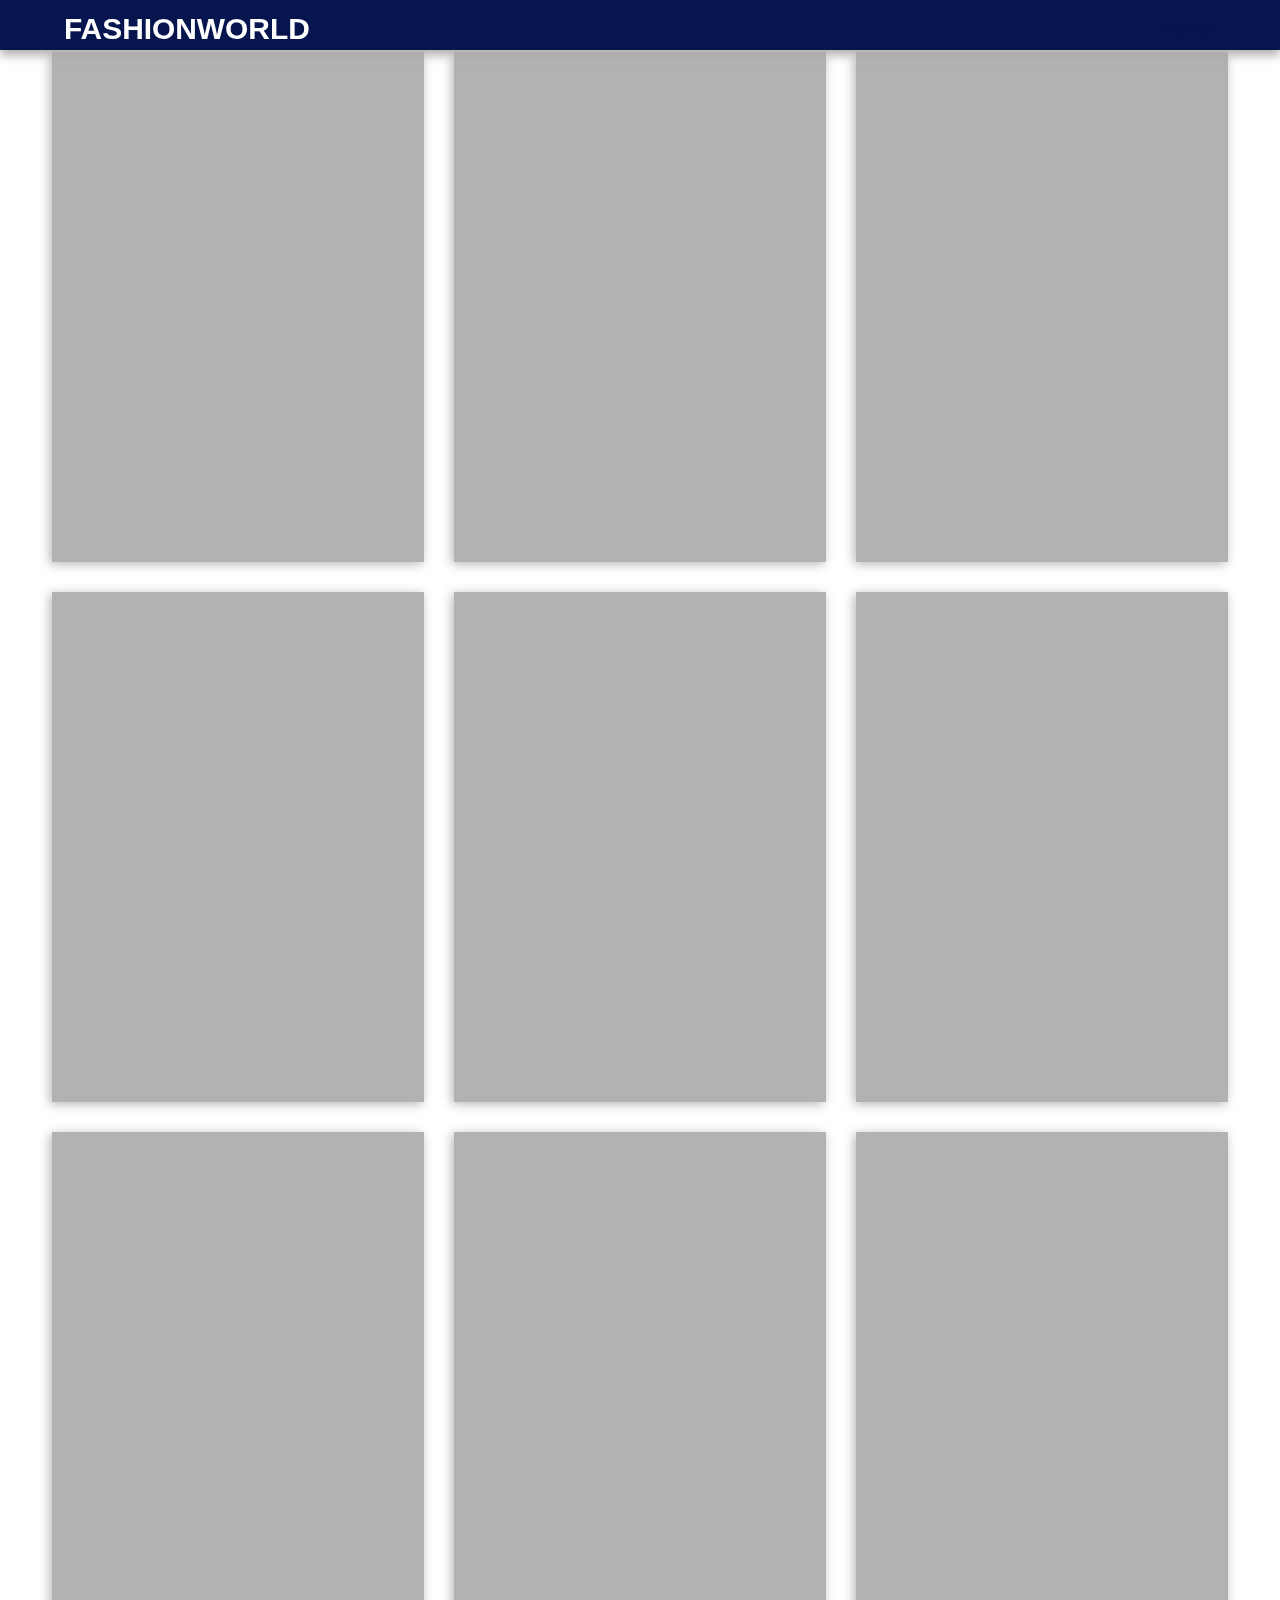
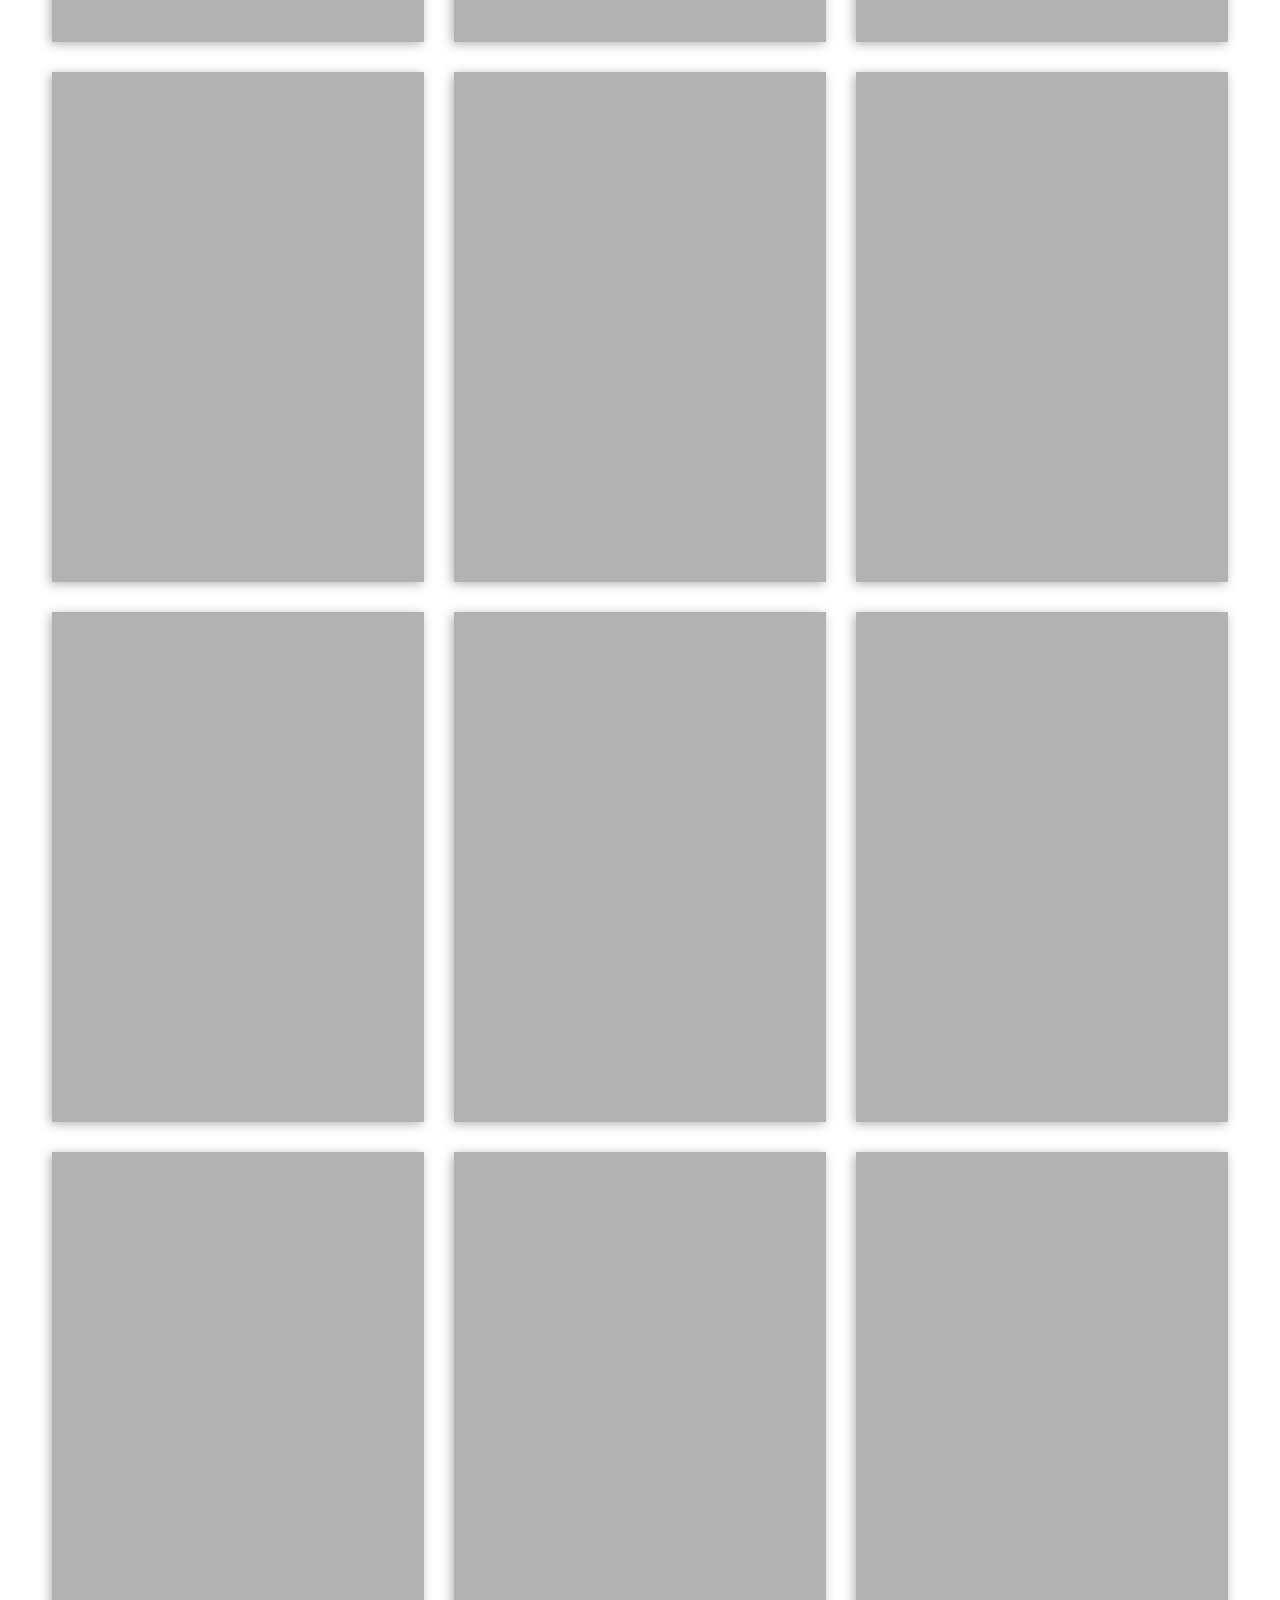
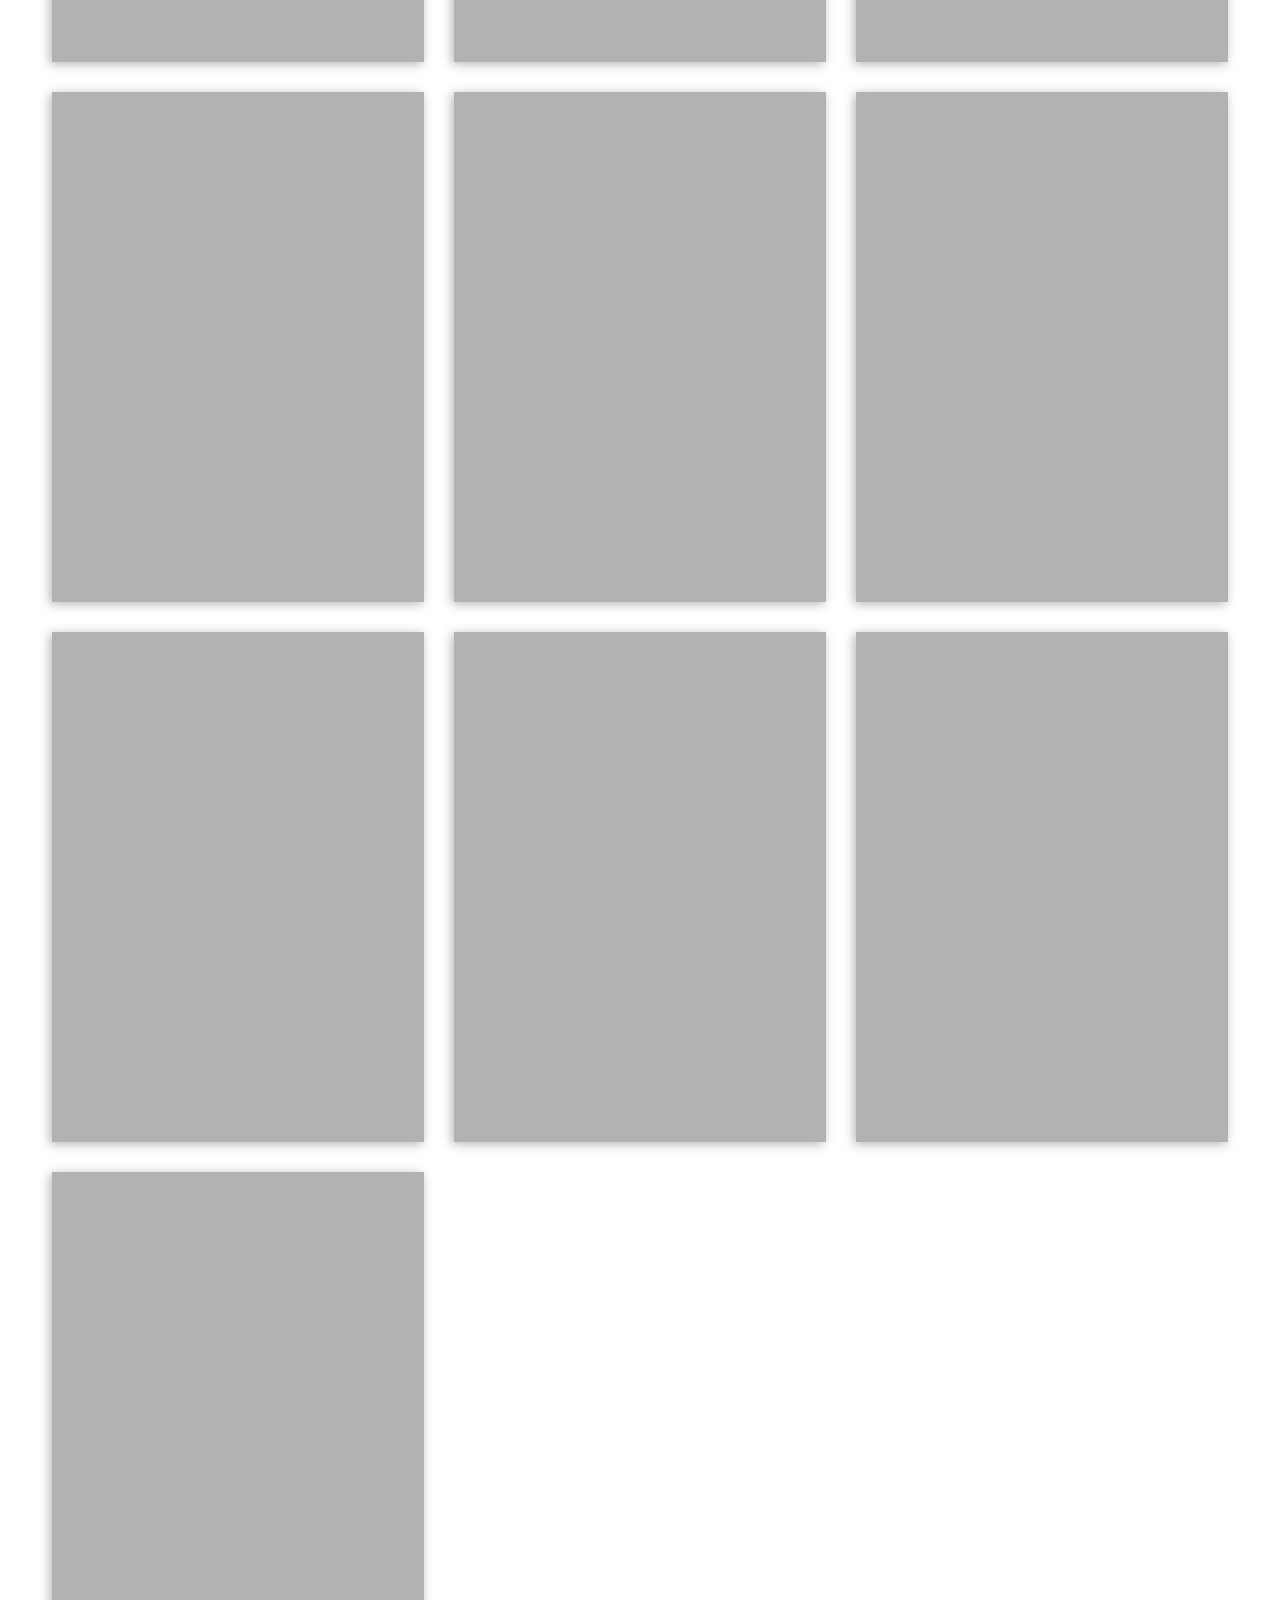
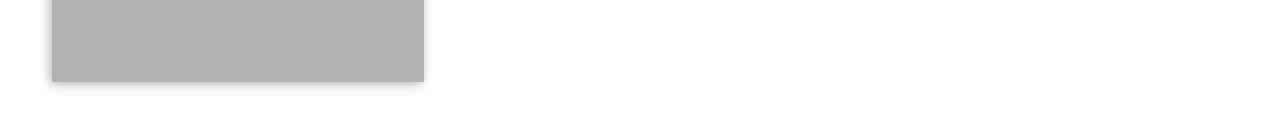
==== gallery-dior.html @ 8ffb0856 "Add files via upload" ====
<!DOCTYPE html>
<html lang="en">
<head>
    <meta charset="UTF-8">
    <meta http-equiv="X-UA-Compatible" content="IE=edge">
    <meta name="viewport" content="width=device-width, initial-scale=1.0">
    <title>Document</title>
    <link rel="stylesheet" href="gallery-dior.css">
</head>
<body>
    <div>
        <nav class="navbar">
                <div class="navbar-container container">
                    <input type="checkbox" name="" id="">
                    <div class="hamburger-lines">
                        <span class="line line1"></span>
                        <span class="line line2"></span>
                        <span class="line line3"></span>
                    </div>
                    <ul class="menu-items">
                        <li><a href="kursovay.html">Главная</a></li>
                    </ul>
                    <div class="box-notification">
                    <div class="notifications">
                        <i class="solid bell" ></i>
                        <span class="num">3</span>
                        <ul class="notification-list">
                            <li>
                                <span class="icon"><i class="solid user"></i></span>
                                <span class="text">Уведомление!</span>
                            </li>
                            <li>
                                <span class="icon"><i class="solid user"></i></span>
                                <span class="text">Уведомление!</span>
                            </li>
                            <li>
                                <span class="icon"><i class="solid user"></i></span>
                                <span class="text">Уведомление!</span>
                            </li>
                        </ul>
                    </div>
                </div>
                    <h1 class="logo">FASHIONWORLD</h1>
        </nav>
    </div>
    <section>
          <section class="section">
            <div class="grid">
              <div class="item item--large">
                <div class="item__details">
                </div>
              </div>
              <div class="item item--large">
                <div class="item__details">

                </div>
              </div>
              <div class="item item--large">
                <div class="item__details">

                </div>
              </div>
              <div class="item item--large">
                <div class="item__details">

                </div>
              </div>
              
              <div class="item item--large">
                <div class="item__details">

                </div>
              </div>
              <div class="item item--large">
                <div class="item__details">
                </div>
              </div>
              <div class="item item--large">
                <div class="item__details">

                </div>
              </div>
              <div class="item item--large">
                <div class="item__details">

                </div>
              </div>
              <div class="item item--large">
                <div class="item__details">

                </div>
              </div>
              
              <div class="item item--large">
                <div class="item__details">

                </div>
              </div>
              <div class="item item--large">
                <div class="item__details">
                </div>
              </div>
              <div class="item item--large">
                <div class="item__details">

                </div>
              </div>
              <div class="item item--large">
                <div class="item__details">

                </div>
              </div>
              <div class="item item--large">
                <div class="item__details">

                </div>
              </div>
              
              <div class="item item--large">
                <div class="item__details">

                </div>
              </div>
              <div class="item item--large">
                <div class="item__details">
                </div>
              </div>
              <div class="item item--large">
                <div class="item__details">

                </div>
              </div>
              <div class="item item--large">
                <div class="item__details">

                </div>
              </div>
              <div class="item item--large">
                <div class="item__details">

                </div>
              </div>
              
              <div class="item item--large">
                <div class="item__details">

                </div>
              </div>
              <div class="item item--large">
                <div class="item__details">
                </div>
              </div>
              <div class="item item--large">
                <div class="item__details">

                </div>
              </div>
              <div class="item item--large">
                <div class="item__details">

                </div>
              </div>
              <div class="item item--large">
                <div class="item__details">

                </div>
              </div>
              
              <div class="item item--large">
                <div class="item__details">

                </div>
              </div>
              
             
              
            </div>
          </div>
    </section>
</body>
</html>
---- gallery-dior.css ----
@import url("https://fonts.googleapis.com/css?family=Arvo");
body,
html {
  display: flex;
  justify-content: center;
  align-items: center;
  position: relative;
  width: 100%;
  height: 100%;
  background: #ffffff;
  font-size: 13px;
  font-family: "Arvo", monospace;
}
@supports (display: grid) {
  body,
html {
    display: block;
  }
}

.message {
  border: 1px solid #d2d0d0;
  padding: 2em;
  font-size: 1.7vw;
  box-shadow: -2px 2px 10px 0px rgba(68, 68, 68, 0.4);
}
@supports (display: grid) {
  .message {
    display: none;
  }
}

.section {
  display: none;
  padding: 2rem;
}
@media screen and (min-width: 768px) {
  .section {
    padding: 4rem;
  }
}
@supports (display: grid) {
  .section {
    display: block;
  }
}

h1 {
  font-size: 2rem;
  margin: 0 0 1.5em;
}

.grid {
  display: grid;
  grid-gap: 30px;
  grid-template-columns: repeat(auto-fit, minmax(300px, 1fr));
  grid-auto-rows: 150px;
  grid-auto-flow: row dense;
}

.item {
  position: relative;
  display: flex;
  flex-direction: column;
  justify-content: flex-end;
  box-sizing: border-box;
  background: #0c9a9a;
  color: #fff;
  background: url("https://i.pinimg.com/474x/1c/7b/c0/1c7bc0b920ac90ef28a61fd636ce84b3.jpg");
  background-size: cover;
  background-position: center;
  box-shadow: -2px 2px 10px 0px rgba(68, 68, 68, 0.4);
  transition: transform 0.3s ease-in-out;
  cursor: pointer;
}
.item:nth-of-type(2) {
    background-image: url("https://i.pinimg.com/474x/ea/f2/2d/eaf22dfda07c03decf22b965a872c49d.jpg");
  }
.item:nth-of-type(3) {
  background-image: url("https://i.pinimg.com/474x/67/42/61/674261ce900a07ea1f68ac8171846919.jpg");
}
.item:nth-of-type(4) {
  background-image: url("https://i.pinimg.com/474x/36/46/e3/3646e32257d779500b7aafa570df3d01.jpg");
}
.item:nth-of-type(5) {
  background-image: url("https://i.pinimg.com/474x/bf/46/c1/bf46c1add9ff9d194bcf47ae269b3bdd.jpg");

}
.item:nth-of-type(6) {
  background-image: url("https://i.pinimg.com/474x/9b/9d/f9/9b9df9f6181642e09796829ede533b48.jpg");
}
.item:nth-of-type(7) {
  background-image: url("https://i.pinimg.com/474x/d5/66/8a/d5668a95f8f5ebc15f8c12243bde79b4.jpg");
}
  .item:nth-of-type(8) {
    background-image: url("https://i.pinimg.com/474x/d6/05/22/d605228736ec56016b51bd7534dd52ef.jpg");

}
  .item:nth-of-type(9) {
    background-image: url("https://i.pinimg.com/474x/81/20/dc/8120dc310d25f4e52488bedc4e976835.jpg");

}
  .item:nth-of-type(10) {
    background-image: url("https://i.pinimg.com/474x/59/35/af/5935afebbf01f35f7b0349c80576598e.jpg");
}
.item:nth-of-type(11) {
  background-image: url("https://i.pinimg.com/474x/81/4d/31/814d319c3ffa8c5afea0db1a35b5f12f.jpg");
}
.item:nth-of-type(12) {
  background-image: url("https://i.pinimg.com/474x/62/1a/d2/621ad2e82cae3624b50946e61081aa57.jpg");
}
.item:nth-of-type(13) {
  background-image: url("https://i.pinimg.com/474x/be/a2/77/bea2773dbe69cf99f0286af071802b60.jpg");
}
.item:nth-of-type(14) {
  background-image: url("https://i.pinimg.com/474x/64/3b/5c/643b5c1cb4f96cf5233a61284eb048f4.jpg");
}
.item:nth-of-type(15) {
  background-image: url("https://i.pinimg.com/474x/ae/82/78/ae8278084b4c03c3978279e37e413b86.jpg");
}
.item:nth-of-type(16) {
  background-image: url("https://i.pinimg.com/474x/71/38/b3/7138b35b6df02727cc25150e3a055b1c.jpg");
}
.item:nth-of-type(17) {
  background-image: url("https://i.pinimg.com/474x/7f/6a/ea/7f6aea92a99482caac9a995eb46164c4.jpg");
}
.item:nth-of-type(18) {
  background-image: url("https://i.pinimg.com/474x/47/b0/e4/47b0e4e003b82b0f53cedb268e7acb15.jpg");
}
.item:nth-of-type(19) {
  background-image: url("https://i.pinimg.com/474x/3c/17/ef/3c17ef752baf0d933d3d8871e9bdd9b3.jpg");
}
.item:nth-of-type(20) {
  background-image: url("https://i.pinimg.com/474x/a4/62/06/a462066668c3bf82a10f06048f17303c.jpg");
}
.item:nth-of-type(21) {
  background-image: url("https://i.pinimg.com/474x/5b/cb/15/5bcb15fec629109f45a42e3972c52429.jpg");
}
.item:nth-of-type(22) {
  background-image: url("https://i.pinimg.com/474x/3c/b6/df/3cb6df32b60fd1e14f825f58fba772f8.jpg");
}
.item:nth-of-type(23) {
  background-image: url("https://i.pinimg.com/474x/a8/87/cf/a887cfed592751bcec60db6484b433ee.jpg");
}
.item:nth-of-type(24) {
  background-image: url("https://i.pinimg.com/474x/a8/30/b9/a830b91ae41f02efdcff82e490393e88.jpg");
}
.item:nth-of-type(25) {
  background-image: url("https://i.pinimg.com/474x/05/eb/3a/05eb3aed913d021cc5eb088b84d2ad5f.jpg");
}
.item:nth-of-type(26) {
  background-image: url("");
}
.item:nth-of-type(27) {
  background-image: url("");
}



.item:after {
  content: "";
  position: absolute;
  width: 100%;
  height: 100%;
  background-color: black;
  opacity: 0.3;
  transition: opacity 0.3s ease-in-out;
}
.item:hover {
  transform: scale(1.05);
}
.item:hover:after {
  opacity: 0;
}
.item--medium {
  grid-row-end: span 2;
}
.item--large {
  grid-row-end: span 3;
}
.item--full {
  grid-column-end: auto;
}
@media screen and (min-width: 768px) {
  .item--full {
    grid-column: 1/-1;
    grid-row-end: span 2;
  }
}

@import url("https://fonts.googleapis.com/css2?family=Poppins:ital,wght@0,300;0,400;0,500;0,600;0,700;0,800;0,900;1,200;1,300;1,400;1,500;1,600;1,700;1,800;1,900&display=swap");

*,
*::after,
*::before {
  box-sizing: border-box;
  padding: 0;
  margin: 0;
}

.html {
  font-size: 62.5%;
}

body {
  font-family: "Poppins", sans-serif;
}
.container {
  max-width: 1200px;
  width: 90%;
  margin: auto;
}

.btn{
  position: relative;
  justify-content: center;
  display: flex;
  color: white;
  font-size: 15px;
  text-decoration: none;
  margin: 30px 10px;
  border: 2px solid crimson;
  border-radius: 20px;
  padding: 10px 50px;
  text-transform: uppercase;
  overflow: hidden;
  transition: 1s all ease;
}
.btn::before{
  background: #ff0000;
  content: "";
  position: absolute;
  top: 50%;
  left: 50%;
  transform: translate(-50%,-50%);
  z-index: -1;
  transition: all 0.6s ease;
}

.btn1::before{
  background-color: crimson;
  width: 0%;
  height: 100%;
}

.btn1:hover::before{
  background-color: crimson;
  width: 100%;
}


.btn2::before{
  background-color: crimson;
  width: 100%;
  height: 0%;
}
.btn2:hover::before{
  background-color: crimson;
  height: 100%;
}
.btn3::before{
  width: 100%;
  height: 0%;
  transform: translate(-50%,-50%) rotate(45deg);
}
.btn3:hover::before{
  height: 380%;
}
.btn-primary {
  color: #fff;
  background:rgb(219, 120, 196);
}
.btn-primary:hover {
  background: crimson;
  transition: background 0.5s ease-in-out;
}
.navbar input[type="checkbox"],
.navbar .hamburger-lines {
  display: none;
}
.btn::before{
  background: crimson;
  content: "";
  position: absolute;
  top: 50%;
  left: 50%;
  transform: translate(-50%,-50%);
  z-index: -1;
  transition: all 0.6s ease;
}
.navbar {
  box-shadow: 0px 5px 10px 0px #aaa;
  position: fixed;
  width: 100%;
  background: rgb(7, 21, 78);
  color:rgb(255, 255, 255);
  opacity: 1;
  height: 50px;
  z-index: 12;
}

.navbar-container {
  display: flex;
  justify-content: space-between;
  height: 64px;
  align-items: center;
}

.menu-items {
  order: 2;
  display: flex;
}

.menu-items li {

  list-style: none;
  margin-left: 1.5rem;
  margin-bottom: 0.5rem;
  font-size: 1.2rem;
}

.menu-items a {
  text-decoration: none;
  color:rgb(7, 21, 78);
  font-weight: 500;
  transition: color 0.3s ease-in-out;
}

.menu-items a:hover {
  color: crimson;
  transition: color 0.3s ease-in-out;
}

.logo {
  order: 1;
  font-size: 2.3rem;
  margin-bottom: 0.5rem;
}

/* ......../ media query /.......... */

@media (max-width: 768px) {
  .navbar {
    opacity: 0.95;
  }

  .navbar-container input[type="checkbox"],
  .navbar-container .hamburger-lines {
    display: block;
  }

  .navbar-container {
    display: block;
    position: relative;
    height: 64px;
  }

  .navbar-container input[type="checkbox"] {
    position: absolute;
    display: block;
    height: 32px;
    width: 30px;
    top: 20px;
    left: 20px;
    z-index: 5;
    opacity: 0;
  }

  .navbar-container .hamburger-lines {
    display: block;
    height: 23px;
    width: 35px;
    position: absolute;
    top: 17px;
    left: 20px;
    z-index: 2;
    display: flex;
    flex-direction: column;
    justify-content: space-between;
  }

  .navbar-container .hamburger-lines .line {
    display: block;
    height: 4px;
    width: 100%;
    border-radius: 10px;
    background: rgb(255, 255, 255);
  }

  .navbar-container .hamburger-lines .line1 {
    transform-origin: 0% 0%;
    transition: transform 0.4s ease-in-out;
  }

  .navbar-container .hamburger-lines .line2 {
    transition: transform 0.2s ease-in-out;
  }

  .navbar-container .hamburger-lines .line3 {
    transform-origin: 0% 100%;
    transition: transform 0.4s ease-in-out;
  }

  .navbar .menu-items {
    padding-top: 100px;
    background: #fff;
    height: 100vh;
    max-width: 300px;
    transform: translate(-150%);
    display: flex;
    flex-direction: column;
    margin-left: -40px;
    padding-left: 50px;
    transition: transform 0.5s ease-in-out;
    box-shadow: 5px 0px 10px 0px #aaa;
  }

  .navbar .menu-items li {
    margin-bottom: 1.5rem;
    font-size: 1.3rem;
    font-weight: 500;
  }

  .logo {
    position: absolute;
    top: 5px;
    right: 15px;
    font-size: 2rem;
  }

  .navbar-container input[type="checkbox"]:checked ~ .menu-items {
    transform: translateX(0);
  }

  .navbar-container input[type="checkbox"]:checked ~ .hamburger-lines .line1 {
    transform: rotate(35deg);
  }

  .navbar-container input[type="checkbox"]:checked ~ .hamburger-lines .line2 {
    transform: scaleY(0);
  }

  .navbar-container input[type="checkbox"]:checked ~ .hamburger-lines .line3 {
    transform: rotate(-35deg);
  }
}

@media (max-width: 500px) {
  html {
    font-size: 65%;
  }

  .navbar .menu-items li{
      font-size: 1.6rem;
  }

  .testimonial-container {
    flex-direction: column;
    text-align: center;
  }

  .food-menu-container img {
    margin: auto;
  }

  .food-menu-item {
    flex-direction: column;
    text-align: center;
  }

  .form-container {
    width: 90%;
  }

  .contact-container {
    display: flex;
    flex-direction: column;
  }

  .contact-img {
    width: 90%;
    margin: 3rem auto;
  }

  .logo {
    position: absolute;
    top: 06px;
    right: 15px;
    font-size: 3rem;
  }

  .navbar .menu-items li {
    margin-bottom: 2.5rem;
    font-size: 1.8rem;
    font-weight: 500;
  }
  .notifications
  {
    visibility: hidden;
  }
}

@media (min-width: 769px) and (max-width: 1200px) {
  .img-container h3 {
    font-size: 1.5rem;
  }

  .img-container .btn {
    font-size: 0.7rem;
  }
  .notifications
  {
    visibility: hidden;
  }
}

@media (orientation: landscape) and (max-height: 500px) {
  .showcase-area {
    height: 50vmax;
  }
}
.btn3::before{
  background-color: crimson;
  width: 100%;
  height: 0%;
  transform: translate(-50%,-50%) rotate(45deg);
}
.btn3:hover::before{
  height: 380%;
}

.btn4::before{
  background-color: crimson;
  width: 100%;
  height: 0%;
  transform: translate(-50%,-50%) rotate(-45deg);
}
.btn4:hover::before{
  height: 380%;
}
.notifications
{
  visibility: hidden;
}


.box-notification{
  position: absolute;
  top: 0px;
  left: 10px;
}
.notifications
{
  position: absolute;
  display: flex;
  justify-content: end;
  width: 50px;
  height: 50px;
  background-color:rgb(0, 0, 0) ;
  background-image: url(https://cdn-icons-png.flaticon.com/128/1156/1156949.png);
  border-radius: 30px;
  box-shadow: border-box;
  text-align: center;
  box-shadow: 0 2px 5px rgba(0, 0, 0, 0.2);
  background-repeat: no-repeat;
  background-size: 50%;
  background-position: 50%;

}
.notifications:hover{
  width: 250px;
  height: 65px;
  text-align: left;
  padding: 0 15px;
  border-bottom-left-radius: 0;
  border-bottom-right-radius: 0;
  background-color:rgb(0, 0, 0);
  transition: all 1.5s;
  background-position: 50%;
  background-size: 10%;
}

.notifications .solid{
  line-height: 60px;
  font-size: 30px;
  max-width: 60px;
  max-height: 60px;
  border-radius: 100%;
}
.notifications .num{
  position: absolute;
  top:0;
  right:0;
  width: 25px;
  height: 25px;
  border-radius: 50%;
  background-color: #ff0000;
  color: rgb(0, 0, 0);
  text-align: center;
}
.notifications:hover .notification-list{
  margin-top: 50px;
  display: block;
}    
.notification-list
{
  position: absolute;
  left: 0;
  top: 0;
  margin: 0;
  padding: 0;
  width: 100%;
  box-shadow: 0 5px 15px rgba(0, 0,0, 0.5);
  padding: 20px;
  box-sizing: border-box;
  display: none;
  background-color: rgb(255, 255, 255);
  border-bottom-left-radius: 30px;
  border-bottom-right-radius: 30px;
}
.notification-list li{
  list-style: none;
  border-bottom:1px solid rgba(0, 0,0, 0.1);
  padding: 8px 0;
  display: flex;
}
.notification-list li:last-child{
  border-bottom: none;
}
.notification-list li .icon
{
width: 24px;
height: 24px;
background: rgb(255, 255, 255);
border-radius: 50%;
text-align: center;
line-height: 24px;
margin-right: 15px;
}
.notification-list li .icon .solid{
  color: #fff;
  font-size: 16px;
  line-height: 24px;


}
.notification-list li .text{
position: relative;
top:3px;
cursor: pointer;

}
.notification-list li:hover .text{
  font-weight: bold;
  color:#ff0000;
}
.cards{
  height: auto;
  max-width: 2000x;
  margin: 0 auto;
  text-align: center;
  padding: 30px;
}
.cards h2.header{
  font-size: 40px;
  margin: 0 0 30px 0;
  text-transform: uppercase;
  letter-spacing: 1px;
}

.body
{
  background-color: #E1306C;
}
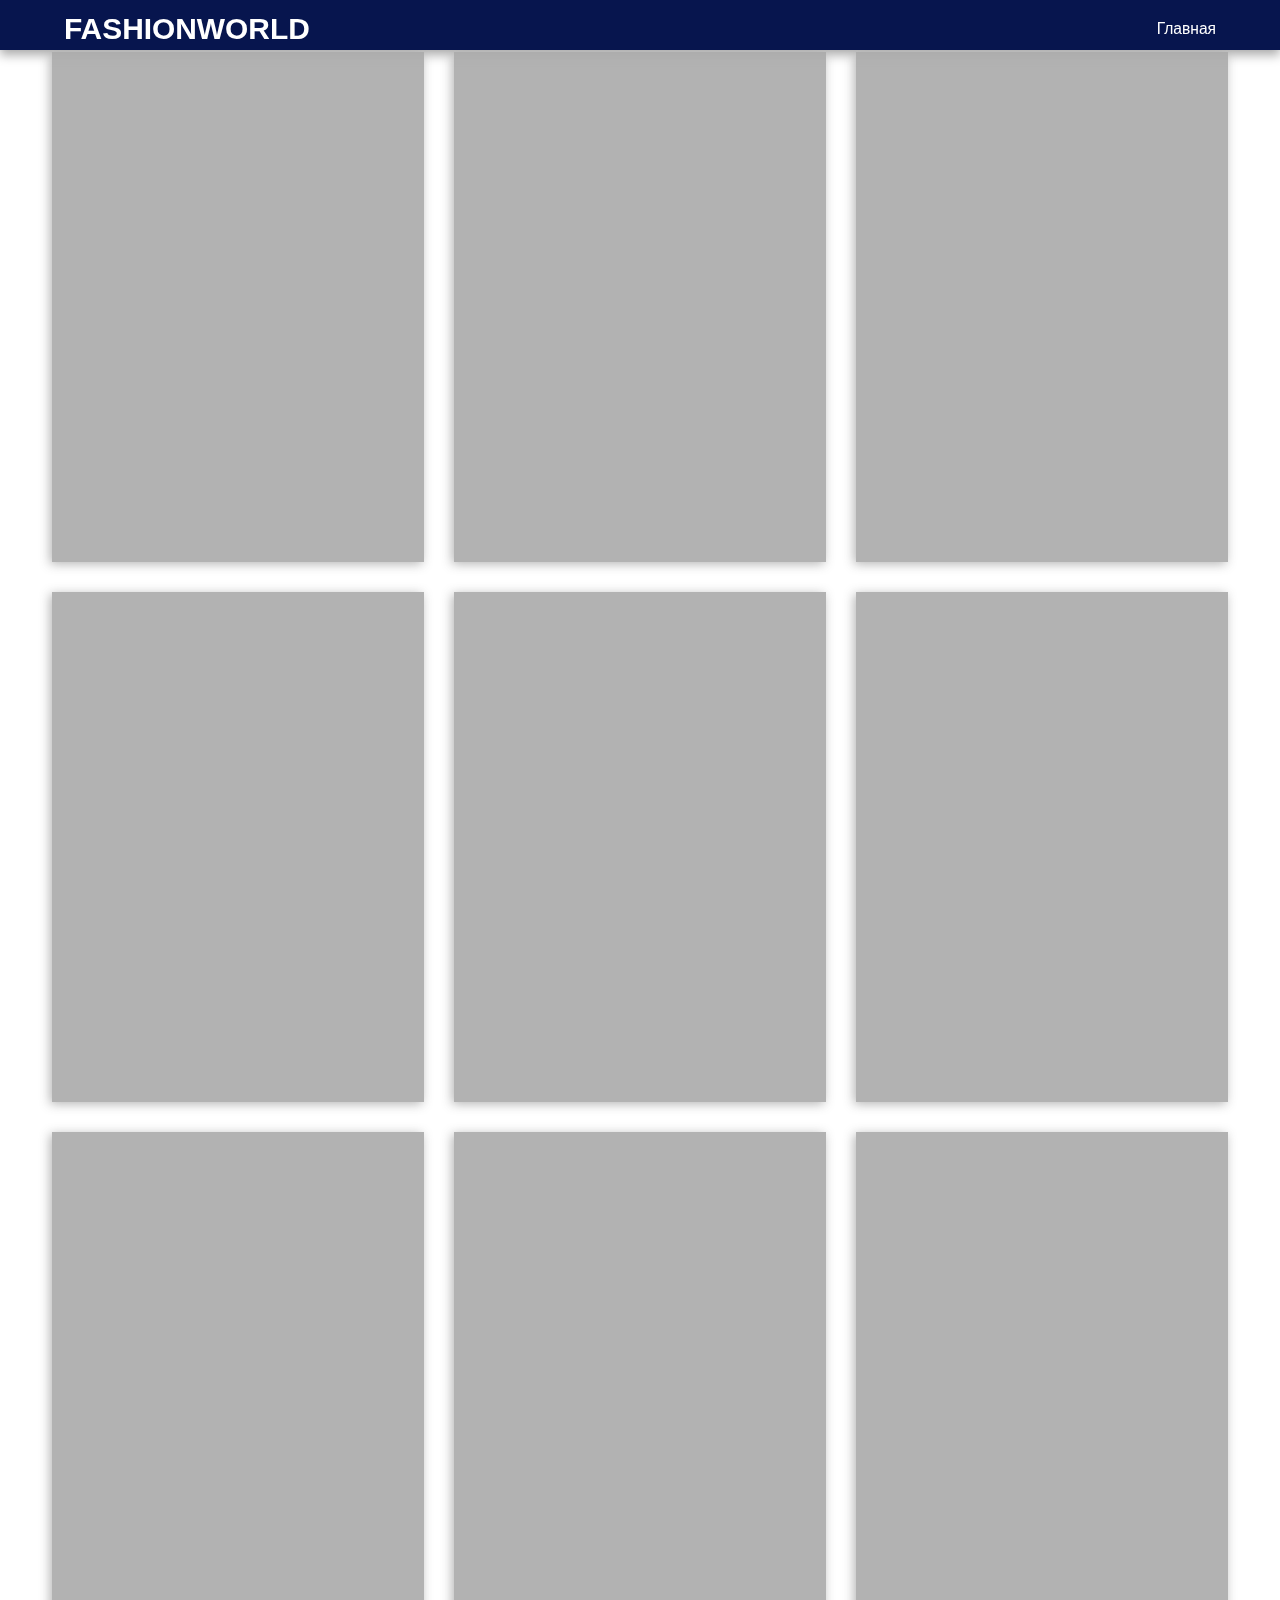
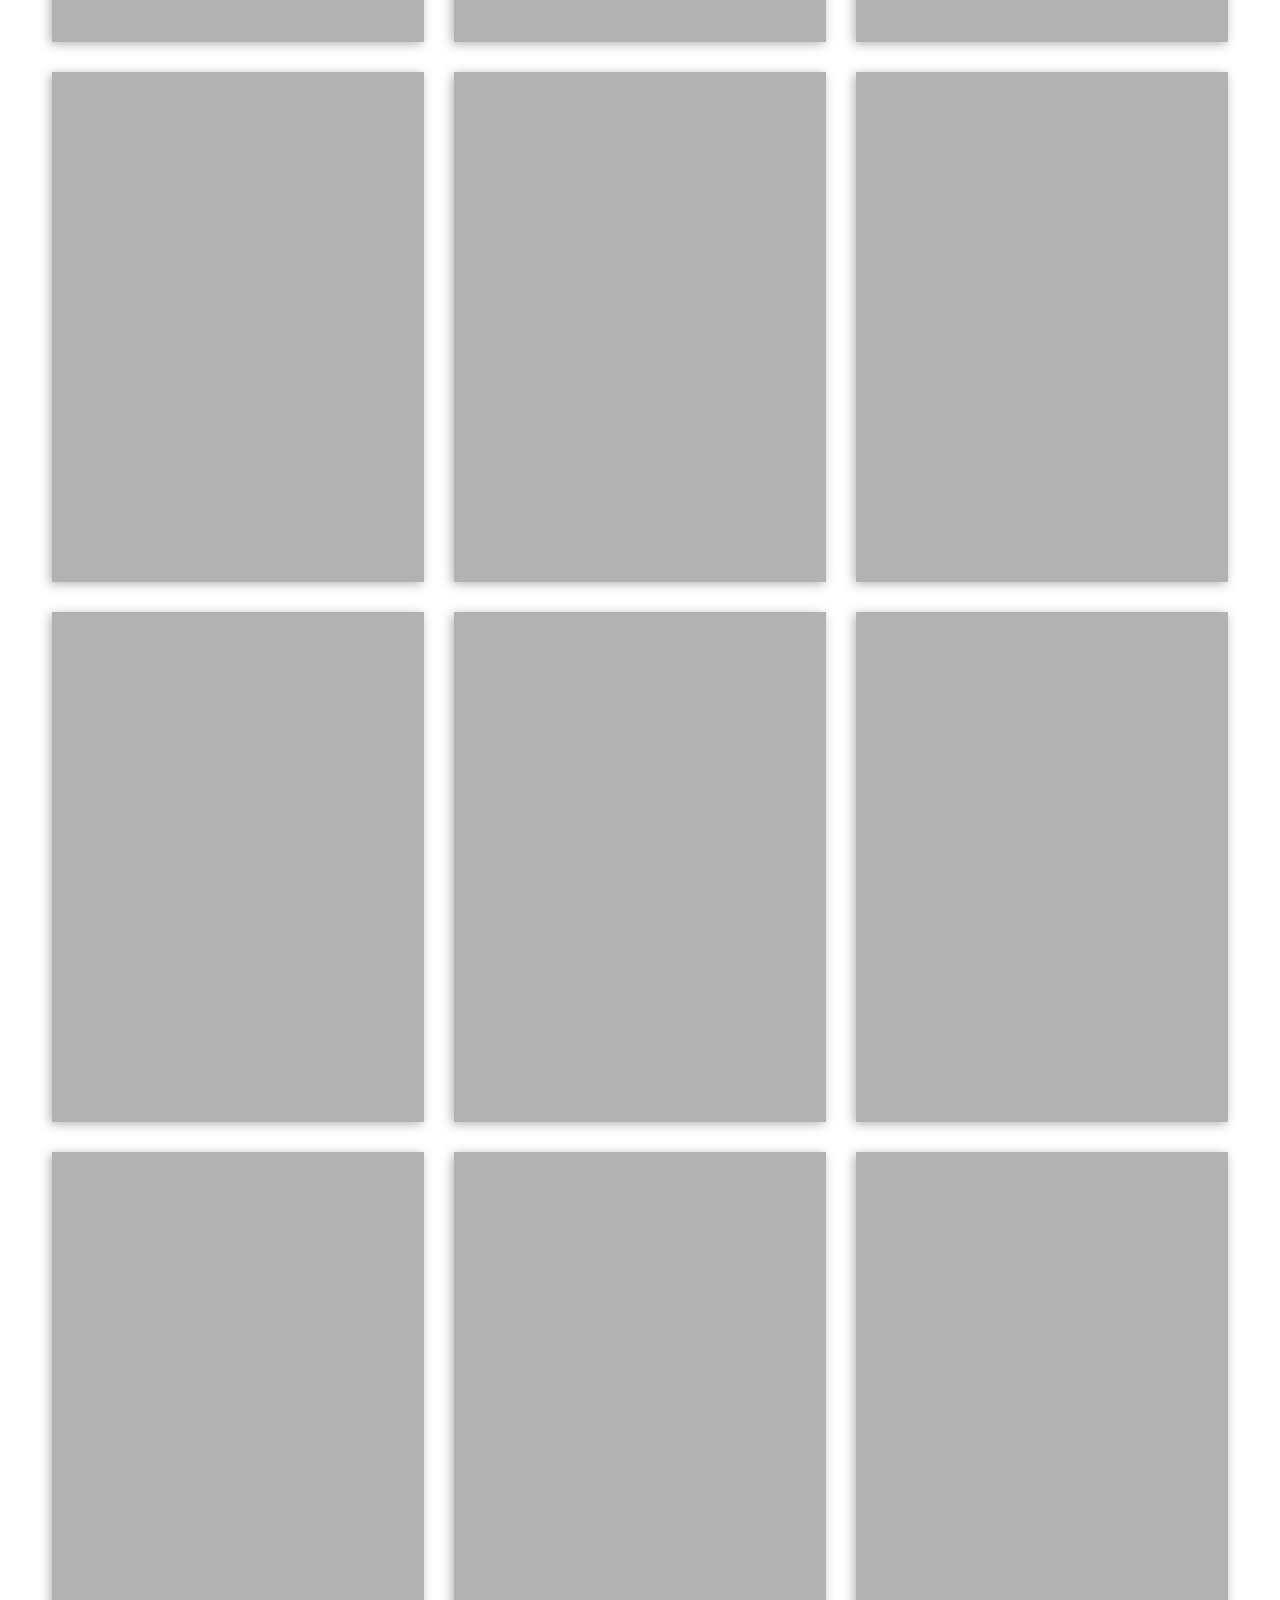
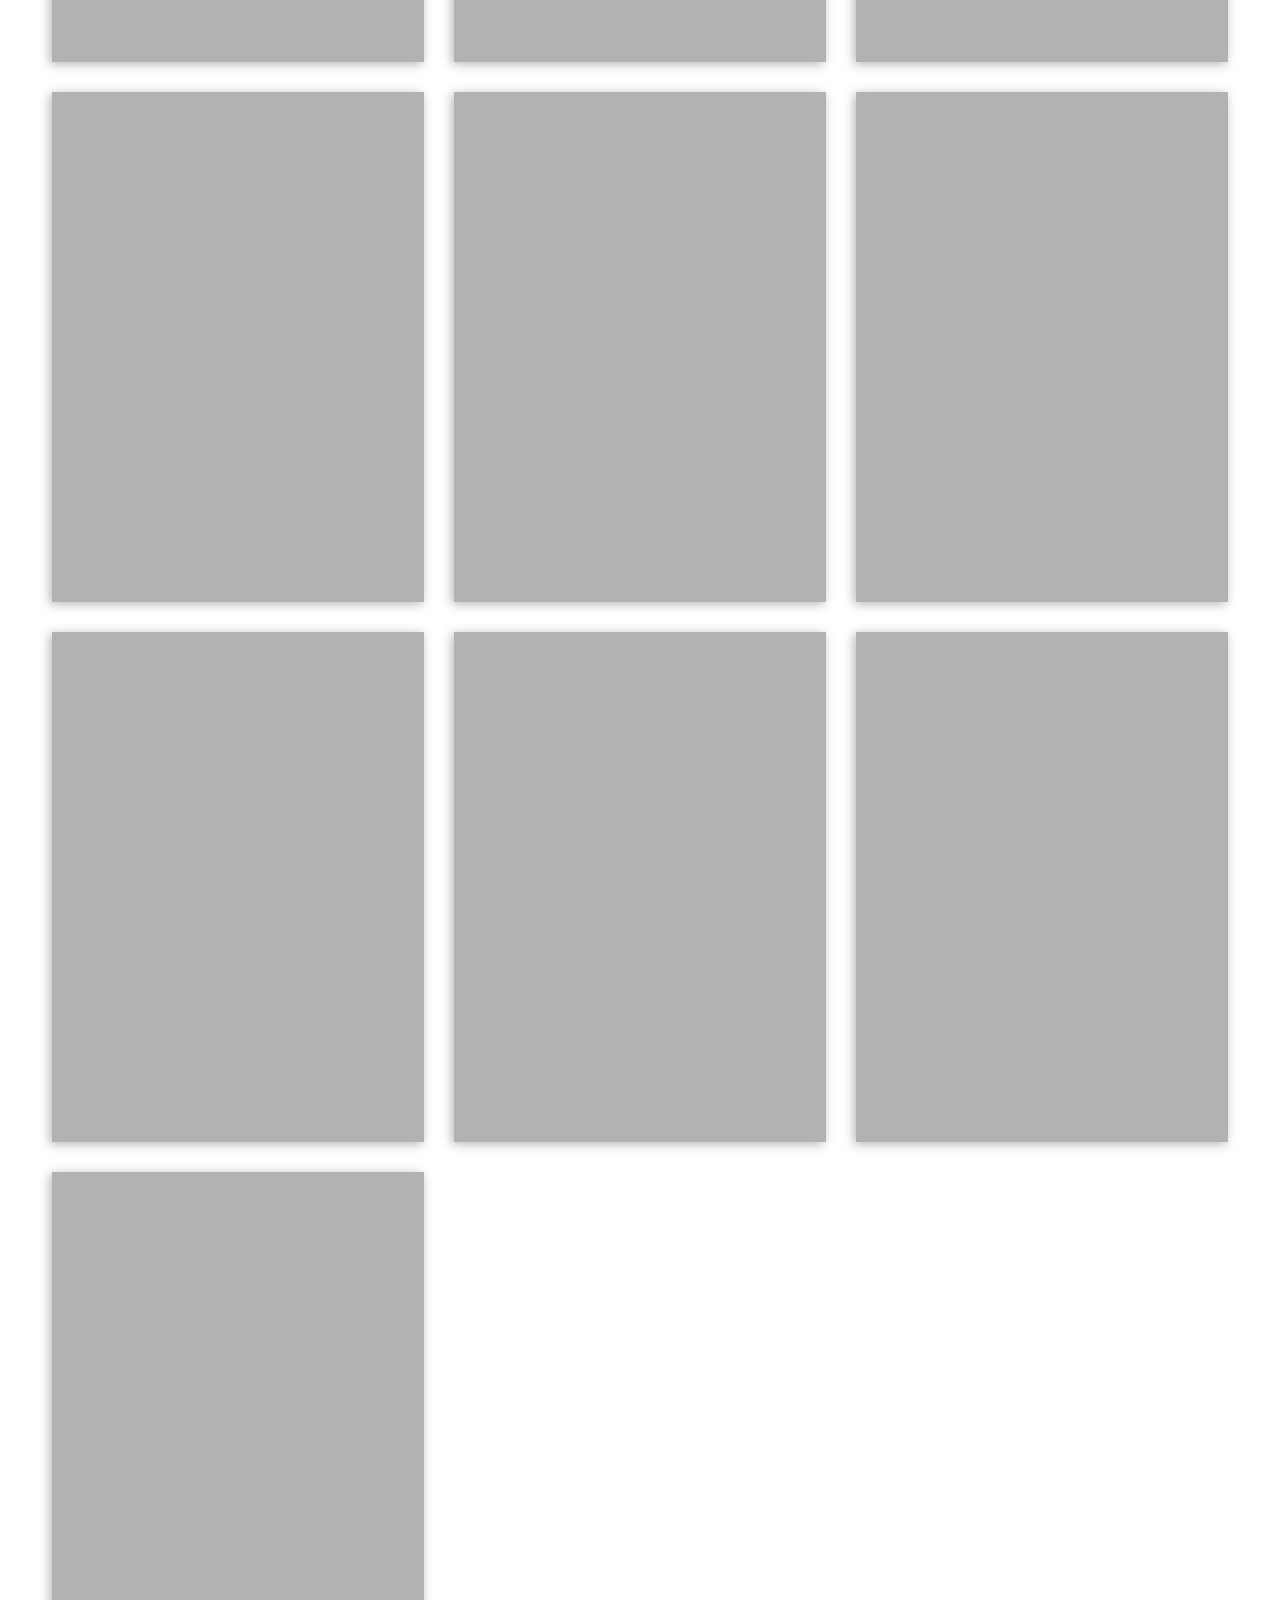
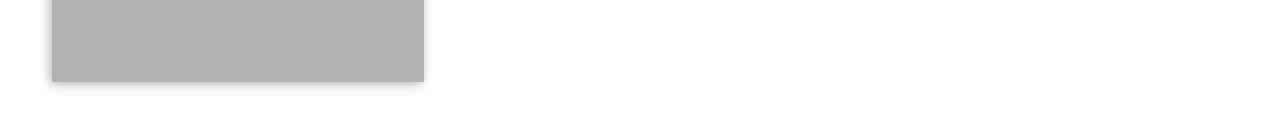
==== commit 239bb122: "Add files via upload" ====
--- a/gallery-dior.html
+++ b/gallery-dior.html
@@ -18,7 +18,7 @@
                         <span class="line line3"></span>
                     </div>
                     <ul class="menu-items">
-                        <li><a href="kursovay.html">Главная</a></li>
+                        <li><a href="index.html">Главная</a></li>
                     </ul>
                     <div class="box-notification">
                     <div class="notifications">
--- a/gallery-dior.css
+++ b/gallery-dior.css
@@ -321,7 +321,7 @@
 
 .menu-items a {
   text-decoration: none;
-  color:rgb(7, 21, 78);
+  color:rgb(255, 255, 255);
   font-weight: 500;
   transition: color 0.3s ease-in-out;
 }
@@ -403,7 +403,7 @@
 
   .navbar .menu-items {
     padding-top: 100px;
-    background: #fff;
+    background: rgb(7, 21, 78);
     height: 100vh;
     max-width: 300px;
     transform: translate(-150%);
